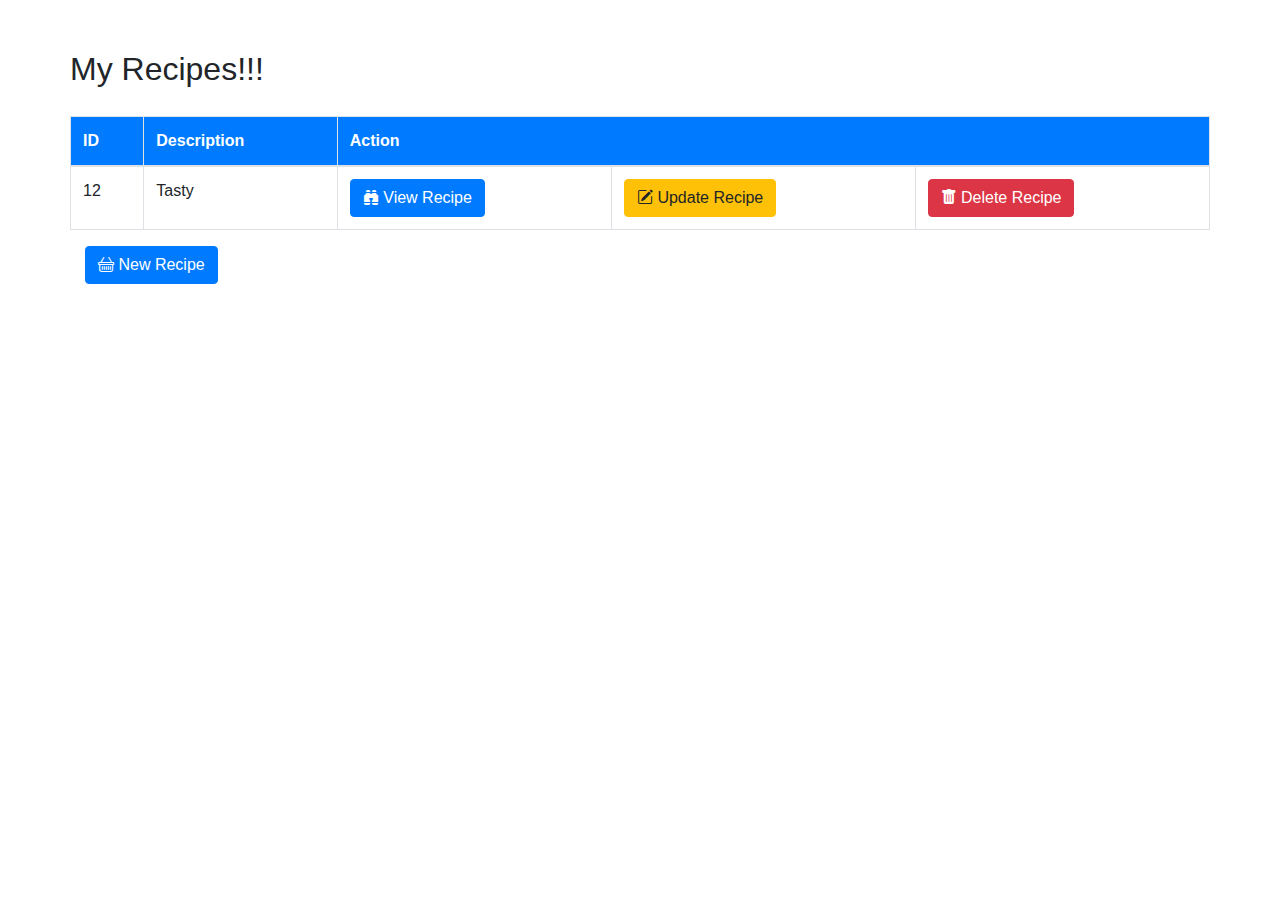
==== src/main/resources/templates/index.html @ 91901f52 "Added View Ingredients" ====
<!DOCTYPE html>
<html lang="en" xmlns:th="http://www.thymeleaf.org">
<head>
    <meta charset="UTF-8">
    <title>Recipe Home</title>
    <link href="//maxcdn.bootstrapcdn.com/bootstrap/4.0.0/css/bootstrap.min.css" rel="stylesheet" id="bootstrap-css"
            th:href="@{/webjars/bootstrap/4.5.3/css/bootstrap.min.css}">
    <script src="//maxcdn.bootstrapcdn.com/bootstrap/4.0.0/js/bootstrap.min.js"
            th:src="@{/webjars/bootstrap/4.5.3/js/bootstrap.min.js}"></script>
    <script src="/webjars/jquery/3.5.1/jquery.min.js"></script>
    <link rel="stylesheet" href="https://cdn.jsdelivr.net/npm/bootstrap-icons@1.3.0/font/bootstrap-icons.css">
</head>
<body>
<div class="container" style="margin-top: 50px">
    <div class="row">
        <div>
            <h2>My Recipes!!!</h2>
        </div>

        <table class="table table-bordered table-hover" style="margin-top: 20px">
            <thead class="bg-primary">
            <tr style="color: white">
                <th>ID</th>
                <th>Description</th>
                <th colspan="3">Action</th>
<!--                <th>Update</th>-->
<!--                <th>Delete</th>-->
            </tr>
            </thead>
            <tbody>
            <tr th:each="recipe : ${recipes}">
                <td th:text="${recipe.id}">12</td>
                <td th:text="${recipe.description}">Tasty</td>
                <td><a href="#" class="btn btn-primary" th:href="@{'/recipe/' + ${recipe.id} + '/show'}"><i class="bi bi-binoculars-fill"></i> View Recipe</a></td>
                <td><a href="#" class="btn btn-warning" th:href="@{'/recipe/' + ${recipe.id} + '/update' }"><i class="bi bi-pencil-square"></i> Update Recipe</a></td>
                <td><a href="#" class="btn btn-danger" th:href="@{'/recipe/' + ${recipe.id} + '/delete' }"><i class="bi bi-trash-fill"></i> Delete Recipe</a></td>
            </tr>
            </tbody>
        </table>
    </div>
    <a href="/recipe/new" class="btn btn-primary"><i class="bi bi-basket"></i> New Recipe</a>
</div>

</body>
</html>
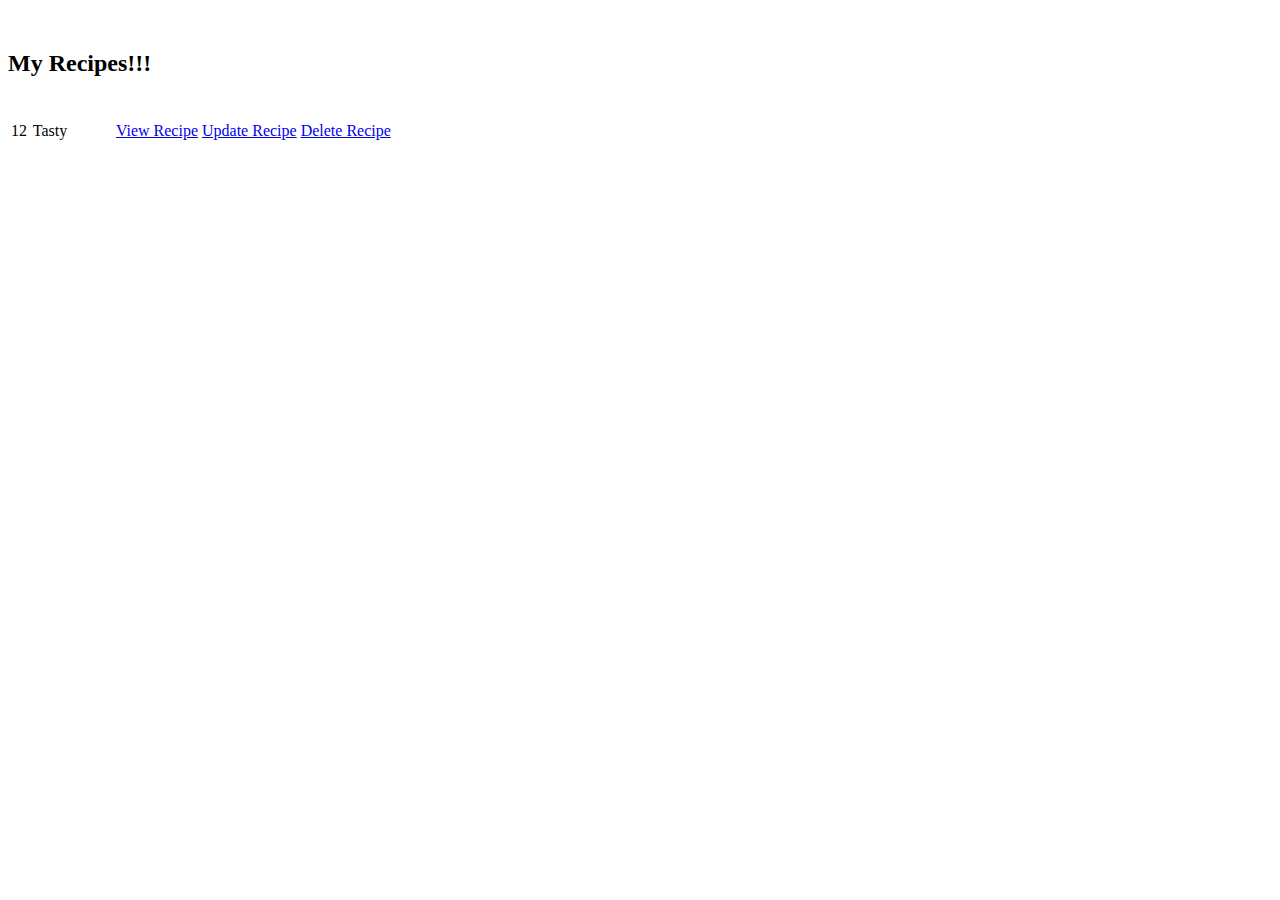
==== commit 6cdf8526: "Added Header and Footer Layout" ====
--- a/src/main/resources/templates/index.html
+++ b/src/main/resources/templates/index.html
@@ -3,14 +3,10 @@
 <head>
     <meta charset="UTF-8">
     <title>Recipe Home</title>
-    <link href="//maxcdn.bootstrapcdn.com/bootstrap/4.0.0/css/bootstrap.min.css" rel="stylesheet" id="bootstrap-css"
-            th:href="@{/webjars/bootstrap/4.5.3/css/bootstrap.min.css}">
-    <script src="//maxcdn.bootstrapcdn.com/bootstrap/4.0.0/js/bootstrap.min.js"
-            th:src="@{/webjars/bootstrap/4.5.3/js/bootstrap.min.js}"></script>
-    <script src="/webjars/jquery/3.5.1/jquery.min.js"></script>
-    <link rel="stylesheet" href="https://cdn.jsdelivr.net/npm/bootstrap-icons@1.3.0/font/bootstrap-icons.css">
+    <th:block th:insert="fragments/layout :: head"></th:block>
 </head>
 <body>
+<th:block th:insert="fragments/layout::header"></th:block>
 <div class="container" style="margin-top: 50px">
     <div class="row">
         <div>
@@ -38,8 +34,8 @@
             </tbody>
         </table>
     </div>
-    <a href="/recipe/new" class="btn btn-primary"><i class="bi bi-basket"></i> New Recipe</a>
+<!--    <a href="/recipe/new" class="btn btn-primary"><i class="bi bi-basket"></i> New Recipe</a>-->
 </div>
-
+<th:block th:insert="fragments/layout::footer"></th:block>
 </body>
 </html>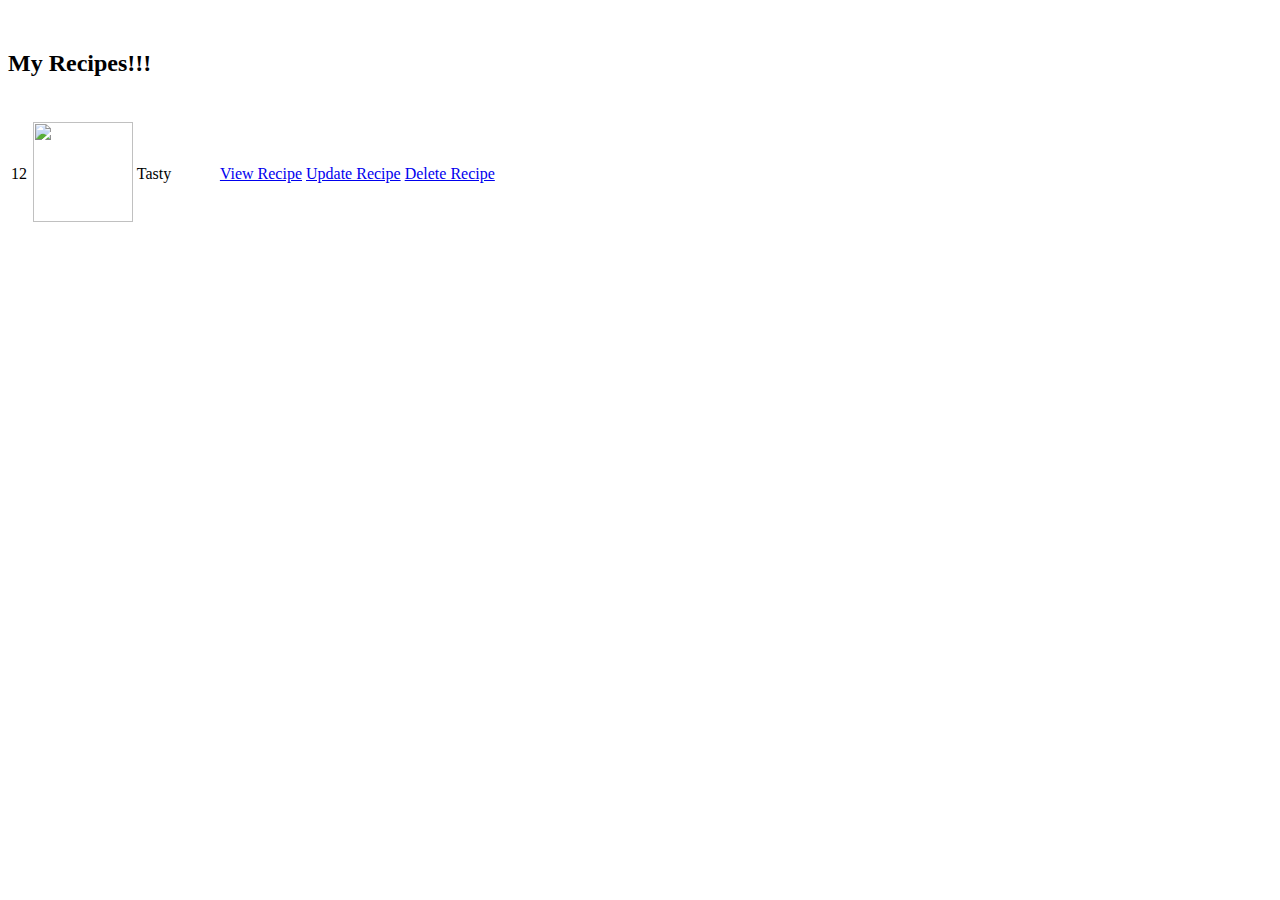
==== commit c292afe7: "Added Image Upload and Display" ====
--- a/src/main/resources/templates/index.html
+++ b/src/main/resources/templates/index.html
@@ -17,6 +17,7 @@
             <thead class="bg-primary">
             <tr style="color: white">
                 <th>ID</th>
+                <th>Image</th>
                 <th>Description</th>
                 <th colspan="3">Action</th>
 <!--                <th>Update</th>-->
@@ -26,6 +27,8 @@
             <tbody>
             <tr th:each="recipe : ${recipes}">
                 <td th:text="${recipe.id}">12</td>
+                <td><img src="../../static/images/Food.jpg"
+                         th:src="@{'/recipe/' + ${recipe.id} + '/recipeimage'}" width="100" height="100"></td>
                 <td th:text="${recipe.description}">Tasty</td>
                 <td><a href="#" class="btn btn-primary" th:href="@{'/recipe/' + ${recipe.id} + '/show'}"><i class="bi bi-binoculars-fill"></i> View Recipe</a></td>
                 <td><a href="#" class="btn btn-warning" th:href="@{'/recipe/' + ${recipe.id} + '/update' }"><i class="bi bi-pencil-square"></i> Update Recipe</a></td>
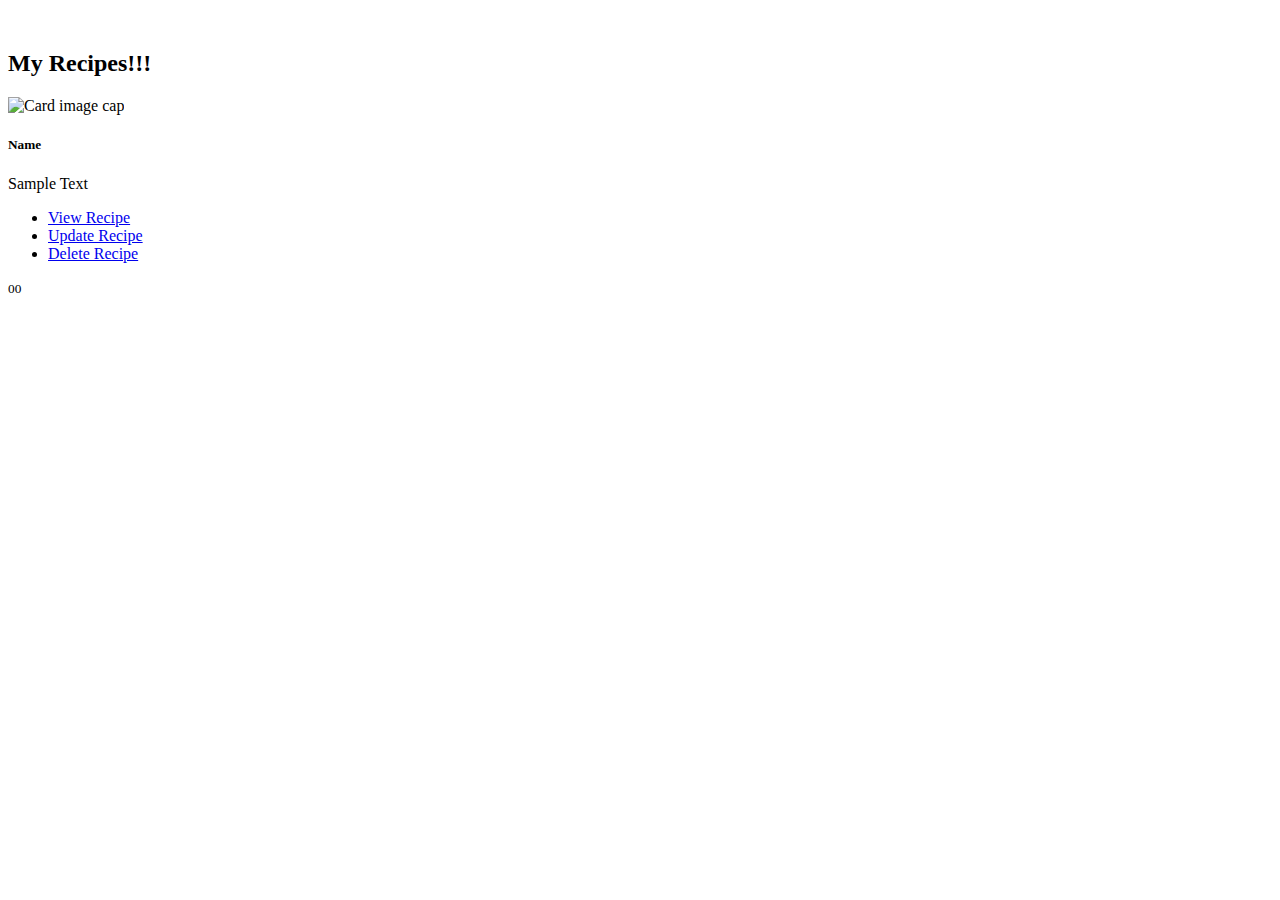
==== commit 8a24860d: "Updated UI" ====
--- a/src/main/resources/templates/index.html
+++ b/src/main/resources/templates/index.html
@@ -13,28 +13,52 @@
             <h2>My Recipes!!!</h2>
         </div>
 
-        <table class="table table-bordered table-hover" style="margin-top: 20px">
-            <thead class="bg-primary">
-            <tr style="color: white">
-                <th>ID</th>
-                <th>Image</th>
-                <th>Description</th>
-                <th colspan="3">Action</th>
-<!--                <th>Update</th>-->
-<!--                <th>Delete</th>-->
-            </tr>
-            </thead>
-            <tbody>
-            <tr th:each="recipe : ${recipes}">
-                <td th:text="${recipe.id}">12</td>
-                <td><img src="../../static/images/Food.jpg"
-                         th:src="@{'/recipe/' + ${recipe.id} + '/recipeimage'}" width="100" height="100"></td>
-                <td th:text="${recipe.description}">Tasty</td>
-                <td><a href="#" class="btn btn-primary" th:href="@{'/recipe/' + ${recipe.id} + '/show'}"><i class="bi bi-binoculars-fill"></i> View Recipe</a></td>
-                <td><a href="#" class="btn btn-warning" th:href="@{'/recipe/' + ${recipe.id} + '/update' }"><i class="bi bi-pencil-square"></i> Update Recipe</a></td>
-                <td><a href="#" class="btn btn-danger" th:href="@{'/recipe/' + ${recipe.id} + '/delete' }"><i class="bi bi-trash-fill"></i> Delete Recipe</a></td>
-            </tr>
-            </tbody>
+        <div class="card-deck">
+            <div class="col-xs-12 col-sm-12 col-md-4 col-lg-4" th:each="recipe : ${recipes}" style="margin-top: 20px">
+                <div class="card border-primary">
+                    <img class="card-img-top" src="../../static/images/Food.jpg"
+                         th:src="@{'/recipe/' + ${recipe.id} + '/recipeimage'}"
+                         alt="Card image cap">
+                    <div class="card-header text-white bg-primary">
+                        <h5 class="card-title" th:text="${recipe.description}">Name</h5>
+                    </div>
+                    <div class="card-body">
+                        <p class="card-text" th:text="${#strings.abbreviate(recipe.notes.recipeNotes, 150)}">Sample Text</p>
+                        <ul class="list-group list-group-flush" id="button-round">
+                            <li class="list-group-item"><a href="#" class="btn btn-primary btn-block" th:href="@{'/recipe/' + ${recipe.id} + '/show'}"><i class="bi bi-binoculars-fill"></i> View Recipe</a></li>
+                            <li class="list-group-item"><a href="#" class="btn btn-warning btn-block" th:href="@{'/recipe/' + ${recipe.id} + '/update' }"><i class="bi bi-pencil-square"></i> Update Recipe</a></li>
+                            <li class="list-group-item"><a href="#" class="btn btn-danger btn-block" th:href="@{'/recipe/' + ${recipe.id} + '/delete' }"><i class="bi bi-trash-fill"></i> Delete Recipe</a></li>
+                        </ul>
+                    </div>
+                    <div class="card-footer bg-transparent border-primary">
+                        <p class="card-text" th:text="${recipe.id}"><small class="text-muted">00</small></p>
+                    </div>
+                </div>
+            </div>
+        </div>
+
+<!--        <table class="table table-bordered table-hover" style="margin-top: 20px">-->
+<!--            <thead class="bg-primary">-->
+<!--            <tr style="color: white">-->
+<!--                <th>ID</th>-->
+<!--                <th>Image</th>-->
+<!--                <th>Description</th>-->
+<!--                <th colspan="3">Action</th>-->
+<!--&lt;!&ndash;                <th>Update</th>&ndash;&gt;-->
+<!--&lt;!&ndash;                <th>Delete</th>&ndash;&gt;-->
+<!--            </tr>-->
+<!--            </thead>-->
+<!--            <tbody>-->
+<!--            <tr th:each="recipe : ${recipes}">-->
+<!--                <td th:text="${recipe.id}">12</td>-->
+<!--                <td><img src="../../static/images/Food.jpg"-->
+<!--                         th:src="@{'/recipe/' + ${recipe.id} + '/recipeimage'}" width="100" height="100"></td>-->
+<!--                <td th:text="${recipe.description}">Tasty</td>-->
+<!--                <td><a href="#" class="btn btn-primary" th:href="@{'/recipe/' + ${recipe.id} + '/show'}"><i class="bi bi-binoculars-fill"></i> View Recipe</a></td>-->
+<!--                <td><a href="#" class="btn btn-warning" th:href="@{'/recipe/' + ${recipe.id} + '/update' }"><i class="bi bi-pencil-square"></i> Update Recipe</a></td>-->
+<!--                <td><a href="#" class="btn btn-danger" th:href="@{'/recipe/' + ${recipe.id} + '/delete' }"><i class="bi bi-trash-fill"></i> Delete Recipe</a></td>-->
+<!--            </tr>-->
+<!--            </tbody>-->
         </table>
     </div>
 <!--    <a href="/recipe/new" class="btn btn-primary"><i class="bi bi-basket"></i> New Recipe</a>-->
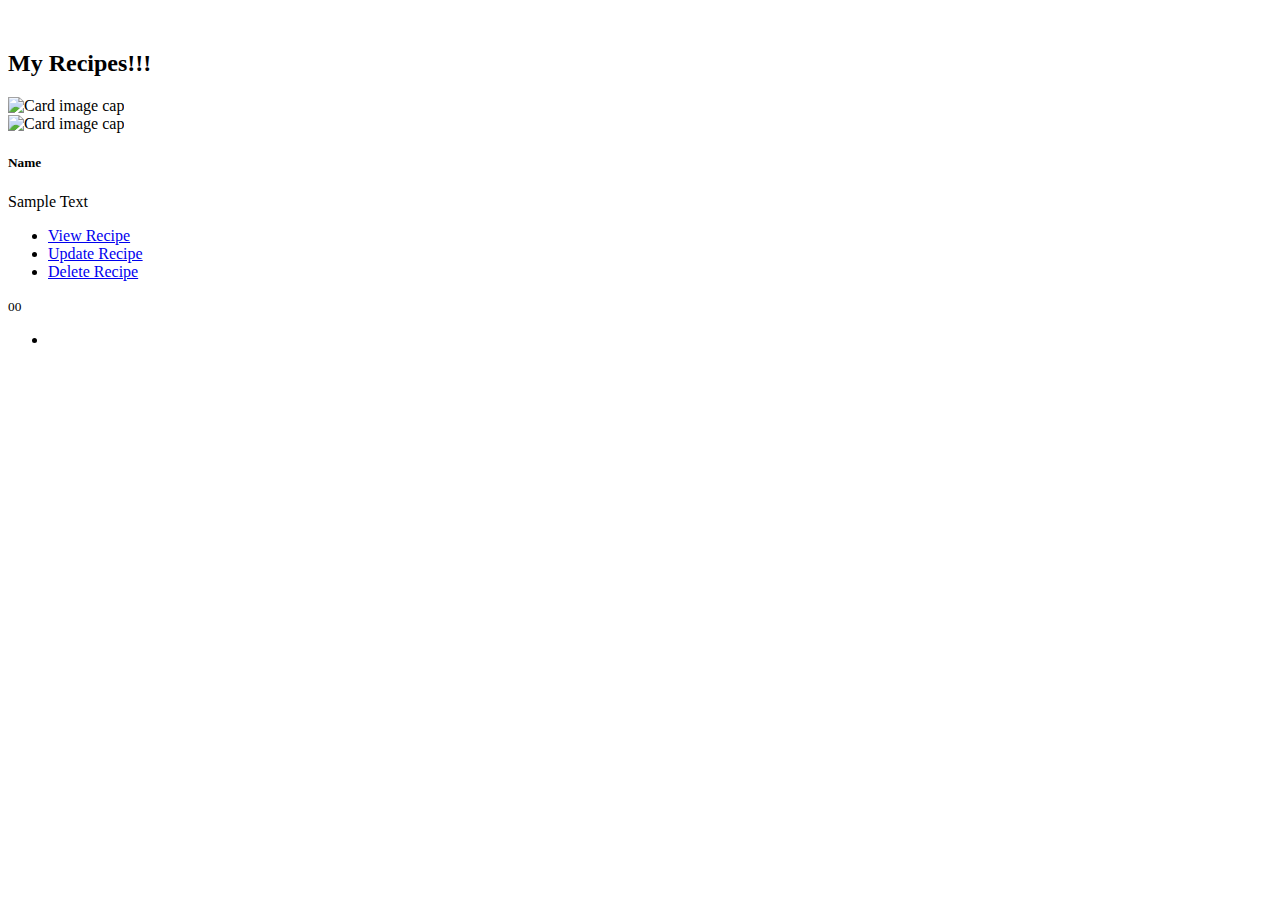
==== commit 57c1fbc1: "View recipes in the individual categories." ====
--- a/src/main/resources/templates/index.html
+++ b/src/main/resources/templates/index.html
@@ -16,18 +16,25 @@
         <div class="card-deck">
             <div class="col-xs-12 col-sm-12 col-md-4 col-lg-4" th:each="recipe : ${recipes}" style="margin-top: 20px">
                 <div class="card border-primary">
-                    <img class="card-img-top" src="../../static/images/Food.jpg"
-                         th:src="@{'/recipe/' + ${recipe.id} + '/recipeimage'}"
-                         alt="Card image cap">
+                    <div th:if="${recipe.getImage()== null}">
+                        <img class="card-img-top" src="../../static/images/Food.jpg"
+                             th:src="@{/images/Food.jpg}"
+                             alt="Card image cap">
+                    </div>
+                    <div th:if="${recipe.getImage()!= null}">
+                        <img class="card-img-top" src="../../static/images/Food.jpg"
+                             th:src="@{'/recipe/' + ${recipe.id} + '/recipeimage'}"
+                             alt="Card image cap">
+                    </div>
                     <div class="card-header text-white bg-primary">
                         <h5 class="card-title" th:text="${recipe.description}">Name</h5>
                     </div>
                     <div class="card-body">
                         <p class="card-text" th:text="${#strings.abbreviate(recipe.notes.recipeNotes, 150)}">Sample Text</p>
                         <ul class="list-group list-group-flush" id="button-round">
-                            <li class="list-group-item"><a href="#" class="btn btn-primary btn-block" th:href="@{'/recipe/' + ${recipe.id} + '/show'}"><i class="bi bi-binoculars-fill"></i> View Recipe</a></li>
-                            <li class="list-group-item"><a href="#" class="btn btn-warning btn-block" th:href="@{'/recipe/' + ${recipe.id} + '/update' }"><i class="bi bi-pencil-square"></i> Update Recipe</a></li>
-                            <li class="list-group-item"><a href="#" class="btn btn-danger btn-block" th:href="@{'/recipe/' + ${recipe.id} + '/delete' }"><i class="bi bi-trash-fill"></i> Delete Recipe</a></li>
+                            <li class="list-group-item"><a href="#" class="btn btn-outline-primary btn-block" th:href="@{'/recipe/' + ${recipe.id} + '/show'}"><i class="bi bi-binoculars-fill"></i> View Recipe</a></li>
+                            <li class="list-group-item"><a href="#" class="btn btn-outline-warning btn-block" th:href="@{'/recipe/' + ${recipe.id} + '/update' }"><i class="bi bi-pencil-square"></i> Update Recipe</a></li>
+                            <li class="list-group-item"><a href="#" class="btn btn-outline-danger btn-block" th:href="@{'/recipe/' + ${recipe.id} + '/delete' }"><i class="bi bi-trash-fill"></i> Delete Recipe</a></li>
                         </ul>
                     </div>
                     <div class="card-footer bg-transparent border-primary">
@@ -36,32 +43,16 @@
                 </div>
             </div>
         </div>
-
-<!--        <table class="table table-bordered table-hover" style="margin-top: 20px">-->
-<!--            <thead class="bg-primary">-->
-<!--            <tr style="color: white">-->
-<!--                <th>ID</th>-->
-<!--                <th>Image</th>-->
-<!--                <th>Description</th>-->
-<!--                <th colspan="3">Action</th>-->
-<!--&lt;!&ndash;                <th>Update</th>&ndash;&gt;-->
-<!--&lt;!&ndash;                <th>Delete</th>&ndash;&gt;-->
-<!--            </tr>-->
-<!--            </thead>-->
-<!--            <tbody>-->
-<!--            <tr th:each="recipe : ${recipes}">-->
-<!--                <td th:text="${recipe.id}">12</td>-->
-<!--                <td><img src="../../static/images/Food.jpg"-->
-<!--                         th:src="@{'/recipe/' + ${recipe.id} + '/recipeimage'}" width="100" height="100"></td>-->
-<!--                <td th:text="${recipe.description}">Tasty</td>-->
-<!--                <td><a href="#" class="btn btn-primary" th:href="@{'/recipe/' + ${recipe.id} + '/show'}"><i class="bi bi-binoculars-fill"></i> View Recipe</a></td>-->
-<!--                <td><a href="#" class="btn btn-warning" th:href="@{'/recipe/' + ${recipe.id} + '/update' }"><i class="bi bi-pencil-square"></i> Update Recipe</a></td>-->
-<!--                <td><a href="#" class="btn btn-danger" th:href="@{'/recipe/' + ${recipe.id} + '/delete' }"><i class="bi bi-trash-fill"></i> Delete Recipe</a></td>-->
-<!--            </tr>-->
-<!--            </tbody>-->
-        </table>
     </div>
-<!--    <a href="/recipe/new" class="btn btn-primary"><i class="bi bi-basket"></i> New Recipe</a>-->
+    <div class="row">
+        <ul>
+            <li th:each="category : ${categories}">
+                <a href="#" class="btn btn-outline-primary"
+                   th:href="@{'/category/' + ${category.id} + '/show'}"
+                   th:text="${category.description}"></a>
+            </li>
+        </ul>
+    </div>
 </div>
 <th:block th:insert="fragments/layout::footer"></th:block>
 </body>
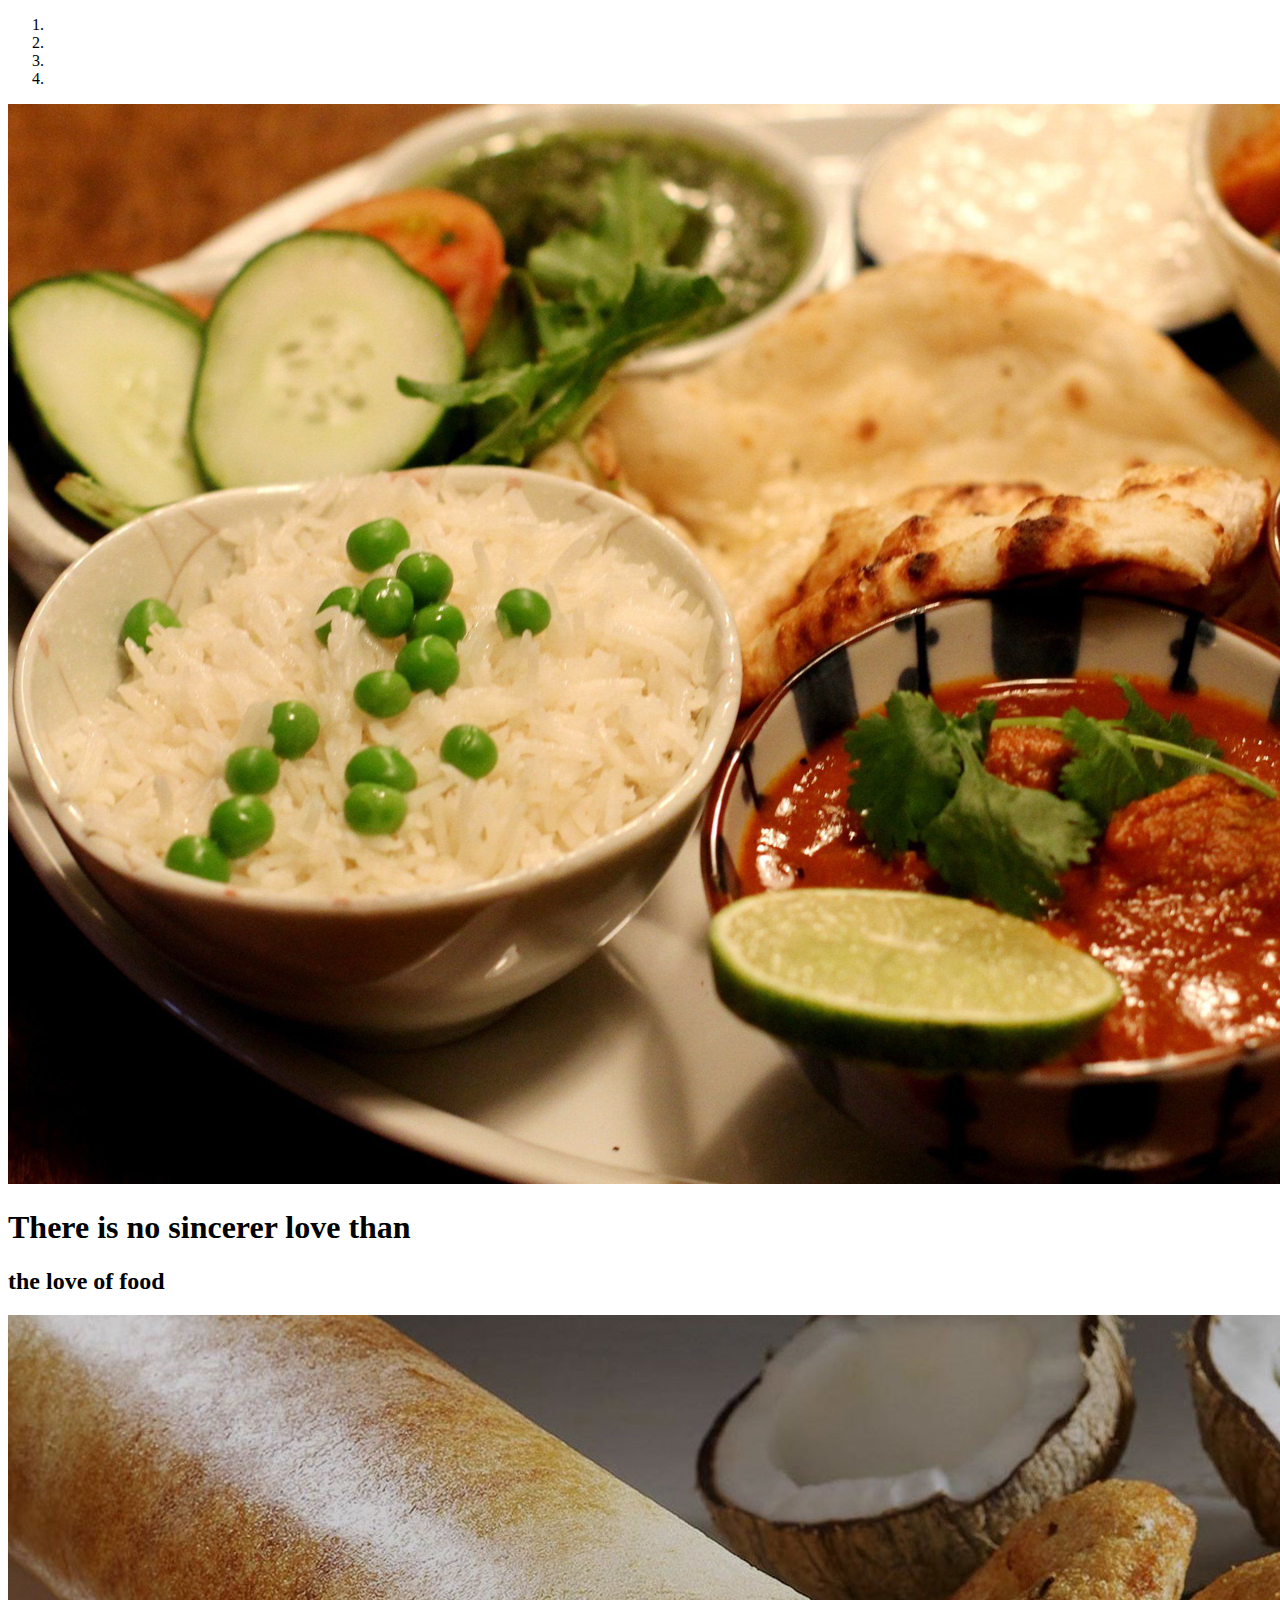
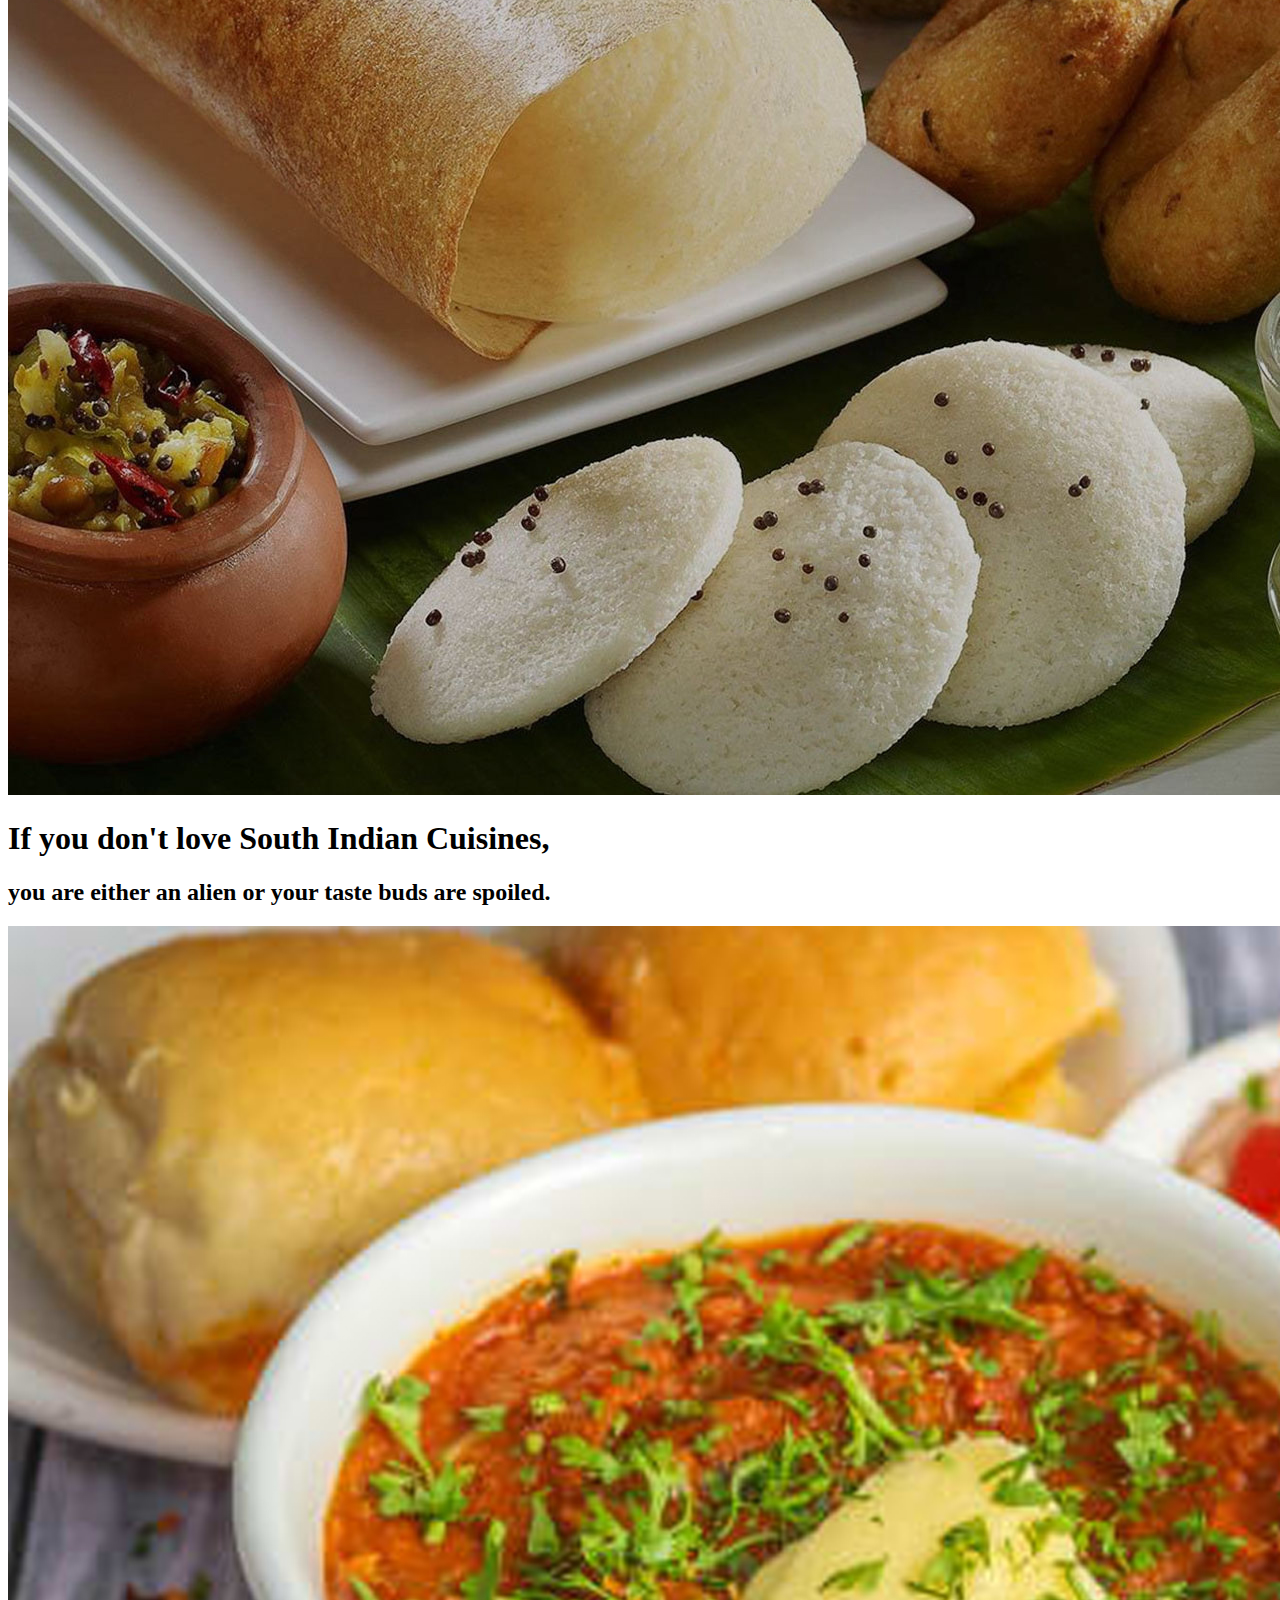
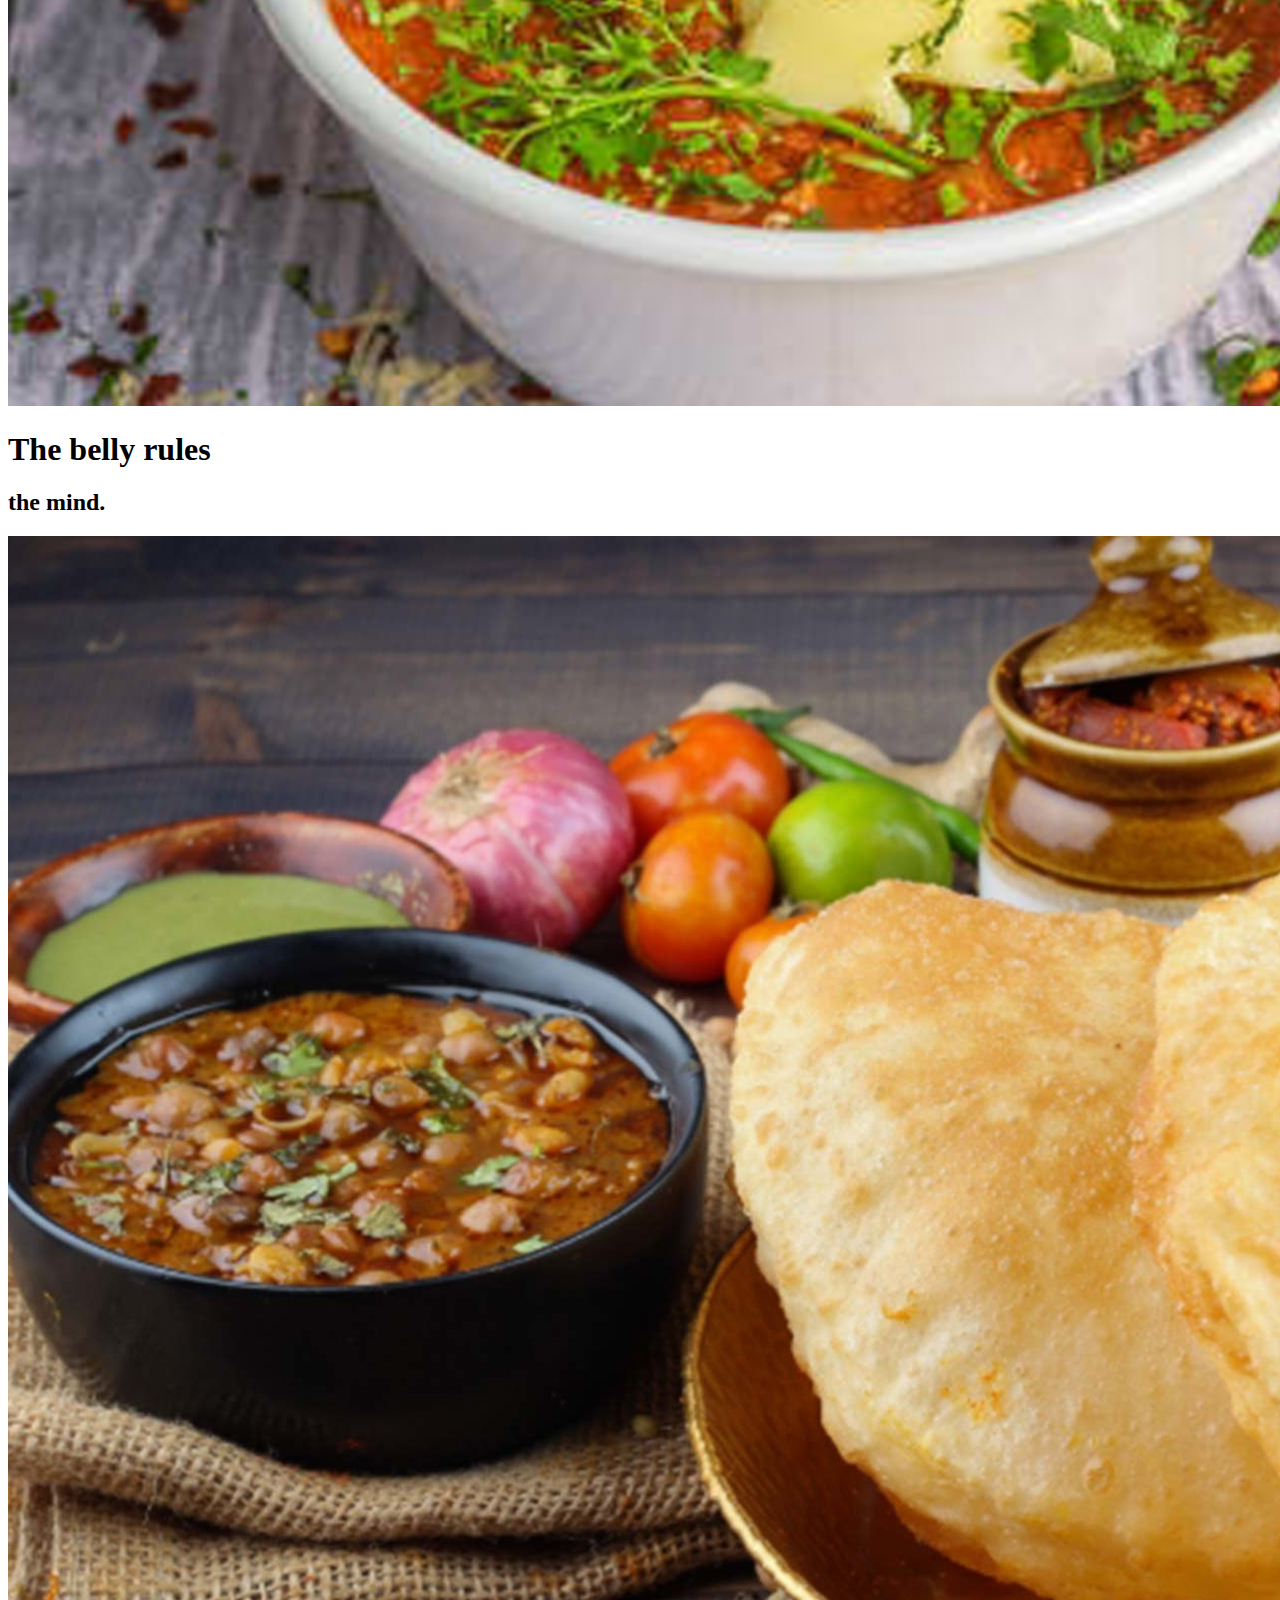
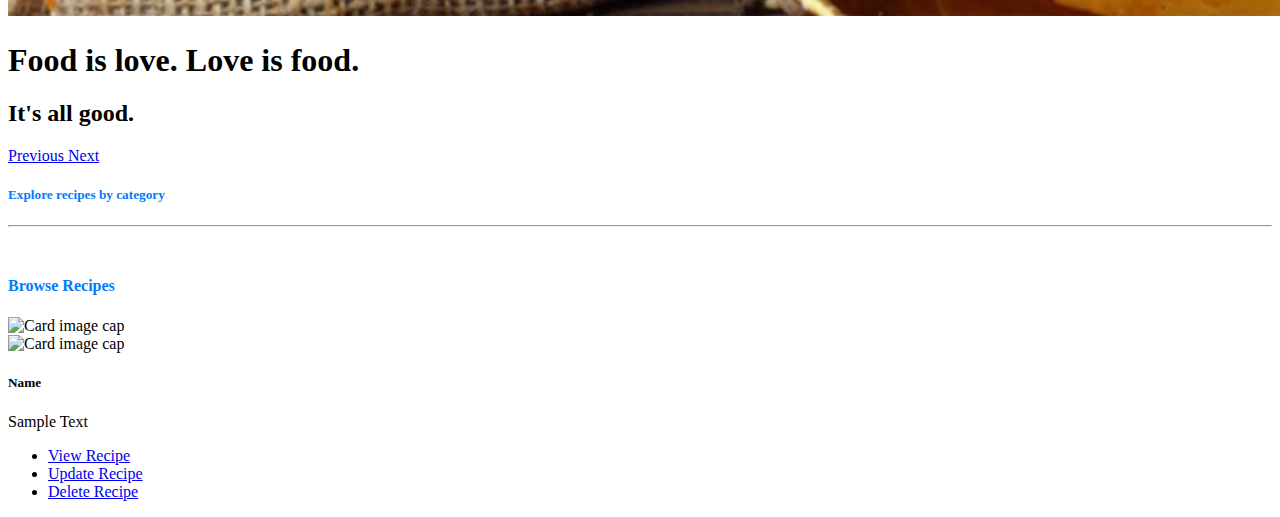
==== commit 52675b51: "Updated UI" ====
--- a/src/main/resources/templates/index.html
+++ b/src/main/resources/templates/index.html
@@ -7,15 +7,73 @@
 </head>
 <body>
 <th:block th:insert="fragments/layout::header"></th:block>
+<div id="carouselIndicators" class="carousel slide" data-ride="carousel">
+    <ol class="carousel-indicators">
+        <li data-target="#carouselIndicators" data-slide-to="0" class="active"></li>
+        <li data-target="#carouselIndicators" data-slide-to="1"></li>
+        <li data-target="#carouselIndicators" data-slide-to="2"></li>
+        <li data-target="#carouselIndicators" data-slide-to="3"></li>
+    </ol>
+    <div class="carousel-inner">
+        <div class="carousel-item active">
+            <img class="d-block w-100" src="../static/images/Food_1.jpg" th:src="@{/images/Food_1.jpg}" alt="First slide">
+            <div class="carousel-caption d-none d-md-block">
+                <h1>There is no sincerer love than</h1>
+                <h2>the love of food</h2>
+            </div>
+        </div>
+        <div class="carousel-item">
+            <img class="d-block w-100" src="../static/images/Food_2.jpg" th:src="@{/images/Food_2.jpg}" alt="Second slide">
+            <div class="carousel-caption d-none d-md-block">
+                <h1>If you don't love South Indian Cuisines,</h1>
+                <h2>you are either an alien or your taste buds are spoiled.</h2>
+            </div>
+        </div>
+        <div class="carousel-item">
+            <img class="d-block w-100" src="../static/images/Food_4.jpg" th:src="@{/images/Food_4.jpg}" alt="Third slide">
+            <div class="carousel-caption d-none d-md-block">
+                <h1>The belly rules</h1>
+                <h2>the mind.</h2>
+            </div>
+        </div>
+        <div class="carousel-item">
+            <img class="d-block w-100" src="../static/images/Food_3.jpg" th:src="@{/images/Food_3.jpg}" alt="Forth slide">
+            <div class="carousel-caption d-none d-md-block">
+                <h1>Food is love. Love is food.</h1>
+                <h2>It's all good.</h2>
+            </div>
+        </div>
+    </div>
+    <a class="carousel-control-prev" href="#carouselIndicators" role="button" data-slide="prev">
+        <span class="carousel-control-prev-icon" aria-hidden="true"></span>
+        <span class="sr-only">Previous</span>
+    </a>
+    <a class="carousel-control-next" href="#carouselIndicators" role="button" data-slide="next">
+        <span class="carousel-control-next-icon" aria-hidden="true"></span>
+        <span class="sr-only">Next</span>
+    </a>
+</div>
+<div class="categoryList">
+    <div class="col-md-10 offset-md-1">
+        <h5 style="color: #007bff"><i class="bi bi-tags-fill"></i> Explore recipes by category</h5>
+        <span th:each="category : ${categories}">
+                <a href="#" class="btn btn-outline-info"
+                   th:href="@{'/category/' + ${category.id} + '/show'}"
+                   th:text="${category.description}"></a>
+            </span>
+        <hr>
+    </div>
+</div>
 <div class="container" style="margin-top: 50px">
+
     <div class="row">
         <div>
-            <h2>My Recipes!!!</h2>
+            <h4 style="color: #007bff">Browse Recipes</h4>
         </div>
 
         <div class="card-deck">
             <div class="col-xs-12 col-sm-12 col-md-4 col-lg-4" th:each="recipe : ${recipes}" style="margin-top: 20px">
-                <div class="card border-primary">
+                <div class="card h-100 border-primary">
                     <div th:if="${recipe.getImage()== null}">
                         <img class="card-img-top" src="../../static/images/Food.jpg"
                              th:src="@{/images/Food.jpg}"
@@ -26,7 +84,7 @@
                              th:src="@{'/recipe/' + ${recipe.id} + '/recipeimage'}"
                              alt="Card image cap">
                     </div>
-                    <div class="card-header text-white bg-primary">
+                    <div class="card-header">
                         <h5 class="card-title" th:text="${recipe.description}">Name</h5>
                     </div>
                     <div class="card-body">
@@ -37,22 +95,22 @@
                             <li class="list-group-item"><a href="#" class="btn btn-outline-danger btn-block" th:href="@{'/recipe/' + ${recipe.id} + '/delete' }"><i class="bi bi-trash-fill"></i> Delete Recipe</a></li>
                         </ul>
                     </div>
-                    <div class="card-footer bg-transparent border-primary">
-                        <p class="card-text" th:text="${recipe.id}"><small class="text-muted">00</small></p>
-                    </div>
+<!--                    <div class="card-footer bg-transparent border-primary">-->
+<!--                        <p class="card-text" th:text="${recipe.id}"><small class="text-muted">00</small></p>-->
+<!--                    </div>-->
                 </div>
             </div>
         </div>
     </div>
-    <div class="row">
-        <ul>
-            <li th:each="category : ${categories}">
-                <a href="#" class="btn btn-outline-primary"
-                   th:href="@{'/category/' + ${category.id} + '/show'}"
-                   th:text="${category.description}"></a>
-            </li>
-        </ul>
-    </div>
+<!--    <div class="row">-->
+<!--        <ul>-->
+<!--            <li th:each="category : ${categories}">-->
+<!--                <a href="#" class="btn btn-outline-primary"-->
+<!--                   th:href="@{'/category/' + ${category.id} + '/show'}"-->
+<!--                   th:text="${category.description}"></a>-->
+<!--            </li>-->
+<!--        </ul>-->
+<!--    </div>-->
 </div>
 <th:block th:insert="fragments/layout::footer"></th:block>
 </body>
